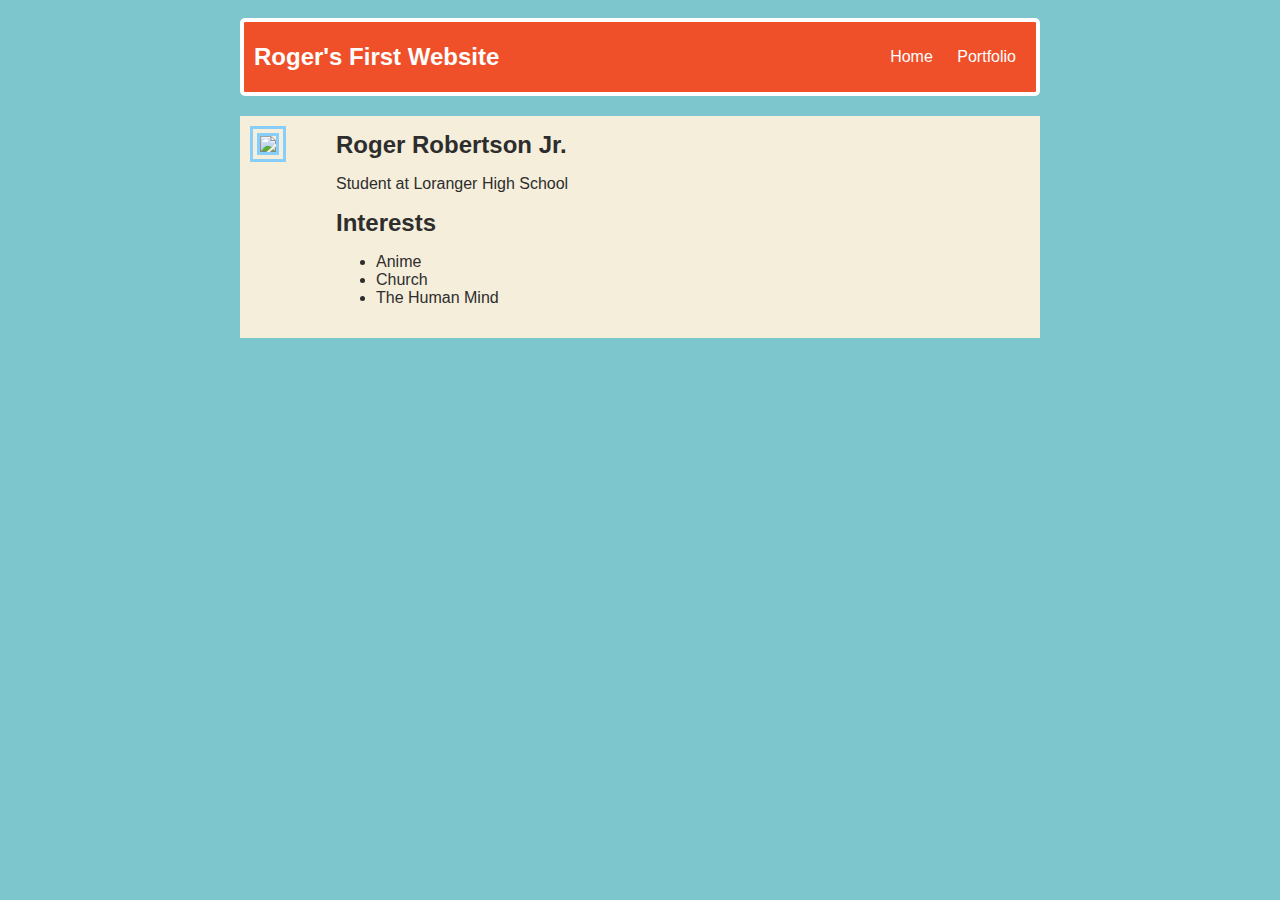
==== index.html @ 8dcea9a0 "A basic website" ====
<!DOCTYPE HTML>
<html>
    <head>
        <title>Roger's First Website</title>
        <style>
            body {
                background: rgb(125, 198, 205);
                color: rgb(45, 45, 45);
                padding: 10px;
                font-family: arial;
                 }
            header {
                font-size: 1.5em;
                font-weight: bold;
            }
            #all-contents {
                max-width: 800px;
                margin: auto;
            }
        
            /* navigation menu */
            nav {
               
                border: 2px dotted lightskyblue;
                border: 4px solid white;
                border-radius: 5px;
                background: rgb(239, 80, 41);
                margin: 0 auto; margin-bottom: 20px;
                display: flex;
                padding: 10px;
            }
            nav header {
                display: flex;
                align-items: center;
                color: rgb(255, 255, 255);
                flex: 1;
            }
            nav ul {
                list-style-image: none;
            }
            nav li {
                display: inline-block;
                padding: 0 10px;
            }
            nav a {
                text-decoration: none;
                color: #fff;
            }
        
            /* main container area beneath menu */
            main {
                background: rgb(245, 238, 219);
                display: flex;
            }
            .sidebar {
                margin-right: 25px;
                padding: 10px;
            }
            .sidebar img {
                width: 200px;
                border: 10px double lightskyblue;
                
            }
            .content {
                flex: 1;
                padding: 15px;
            }
            .interests header {
                font-size: 1.25em;
            }
        </style>
    </head>
    
    <body>
        <div id="all-contents">
            <nav>
                <header>Roger's First Website</header>
                <ul>
                    <li><a href="index.html">Home</a></li>
                    <li><a href="portfolio.html">Portfolio</a></li>
                </ul>
            </nav>
            
            <main>
                <div class="sidebar">
                    <img src="https://scontent-dfw5-1.xx.fbcdn.net/v/t1.0-9/55711698_2687091727974243_7883478292181811200_n.jpg?_nc_cat=111&_nc_sid=8024bb&_nc_ohc=7B4JXBcOMhoAX9SFwCb&_nc_ht=scontent-dfw5-1.xx&oh=33ae195eaf1dac44dba7d2d59ccc8ccd&oe=5EF95090">
                </div>
                
                <div class="content">
                    <header>Roger Robertson Jr.</header>
                    <p>Student at Loranger High School</p>
                    <header>Interests</header>
                    <ul>
                        <li>Anime</li>
                        <li>Church</li>
                        <li>The Human Mind</li>
                    </ul>
                </div>
            </main>
        </div>
    </body>
</html>
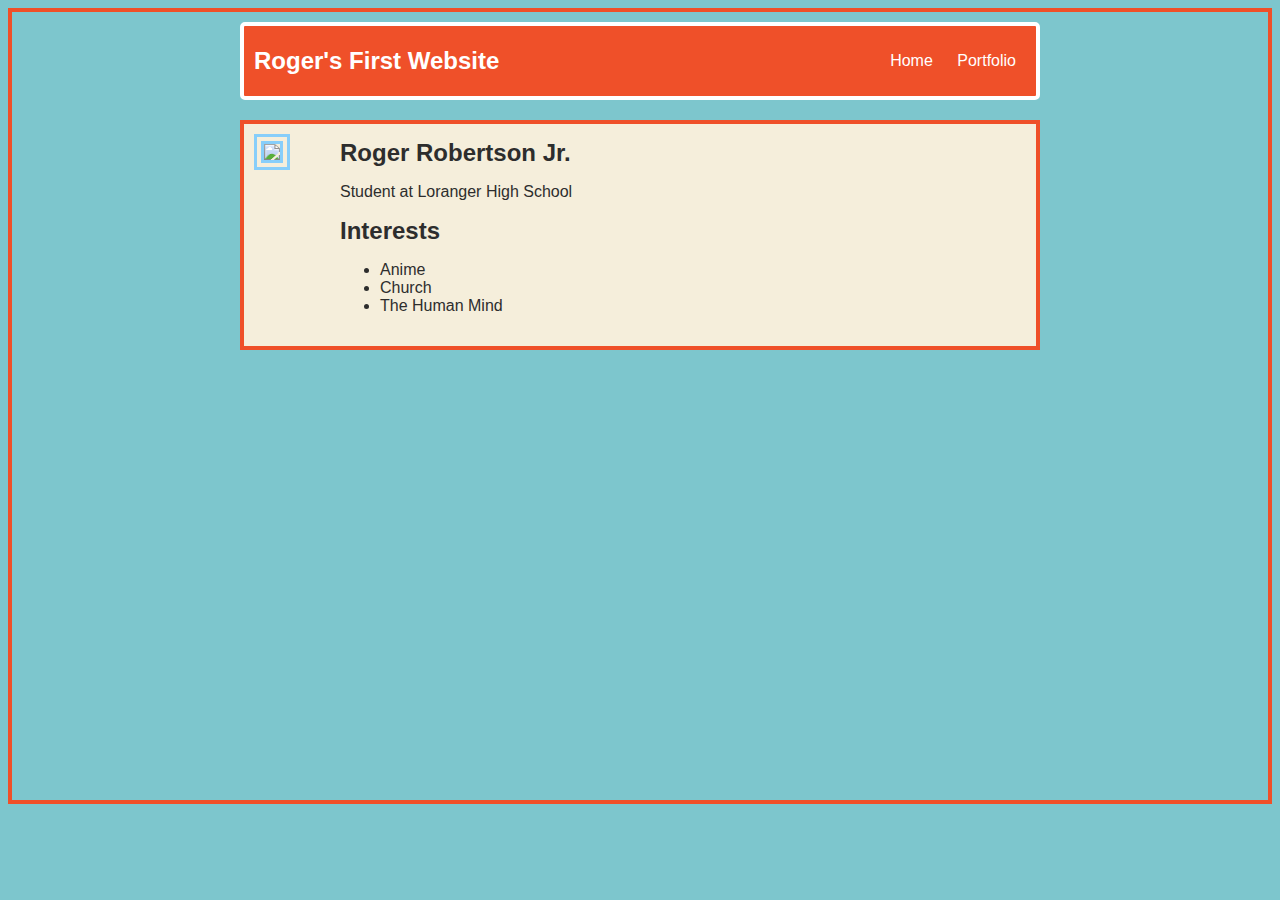
==== commit d3581a5a: "no detected bugs, WIP" ====
--- a/index.html
+++ b/index.html
@@ -8,6 +8,9 @@
                 color: rgb(45, 45, 45);
                 padding: 10px;
                 font-family: arial;
+                border: 4px solid;
+                border-color: rgb(239, 80, 41);
+                padding-bottom: 450px;
                  }
             header {
                 font-size: 1.5em;
@@ -21,7 +24,6 @@
             /* navigation menu */
             nav {
                
-                border: 2px dotted lightskyblue;
                 border: 4px solid white;
                 border-radius: 5px;
                 background: rgb(239, 80, 41);
@@ -51,6 +53,7 @@
             main {
                 background: rgb(245, 238, 219);
                 display: flex;
+                border: 4px solid rgb(239, 80, 41);
             }
             .sidebar {
                 margin-right: 25px;
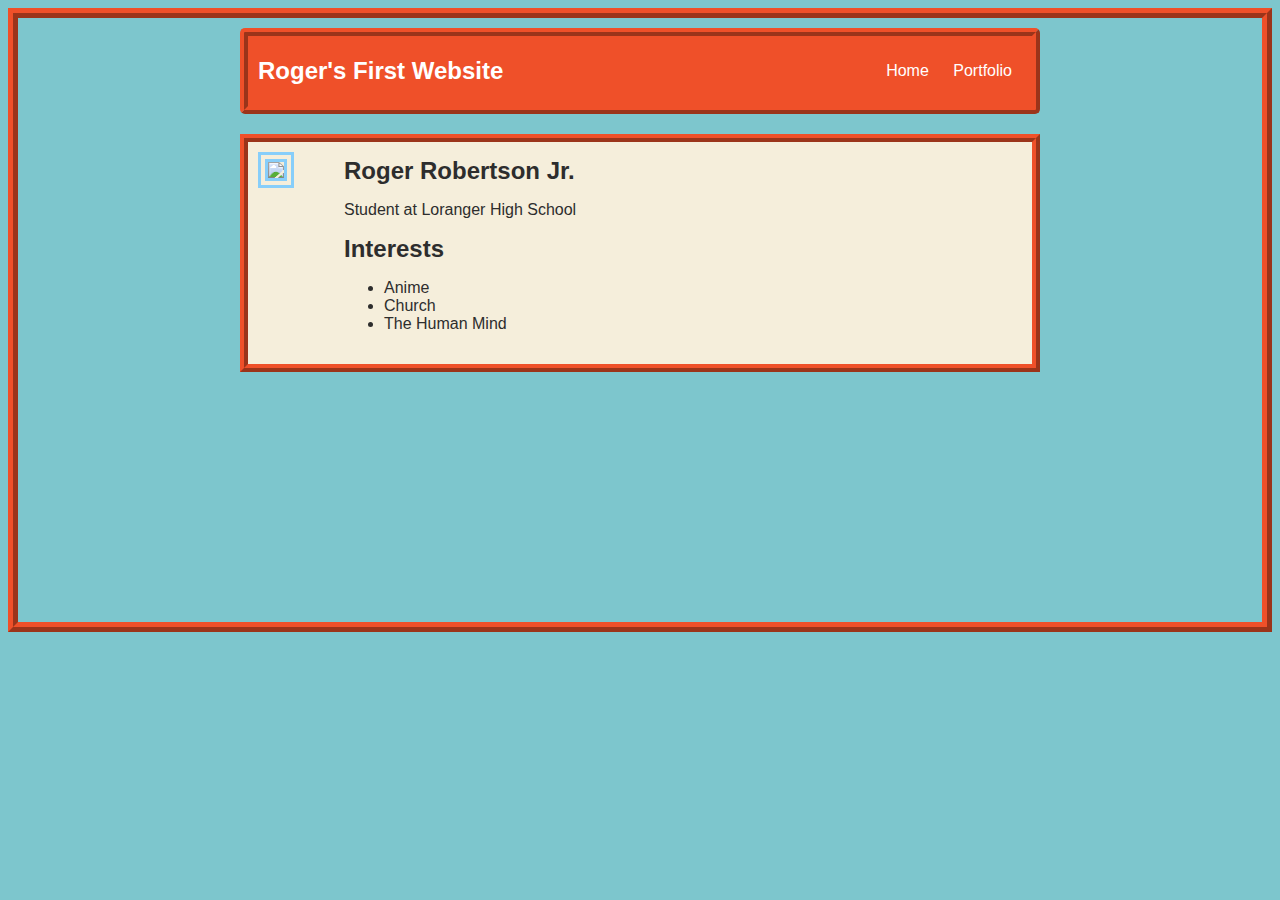
==== commit e948dfb1: "experimented with borders" ====
--- a/index.html
+++ b/index.html
@@ -8,9 +8,9 @@
                 color: rgb(45, 45, 45);
                 padding: 10px;
                 font-family: arial;
-                border: 4px solid;
+                border: 10px ridge;
                 border-color: rgb(239, 80, 41);
-                padding-bottom: 450px;
+                padding-bottom: 250px;
                  }
             header {
                 font-size: 1.5em;
@@ -24,7 +24,7 @@
             /* navigation menu */
             nav {
                
-                border: 4px solid white;
+                border: 8px ridge rgb(239, 80, 41);
                 border-radius: 5px;
                 background: rgb(239, 80, 41);
                 margin: 0 auto; margin-bottom: 20px;
@@ -53,7 +53,7 @@
             main {
                 background: rgb(245, 238, 219);
                 display: flex;
-                border: 4px solid rgb(239, 80, 41);
+                border: 8px ridge rgb(239, 80, 41);
             }
             .sidebar {
                 margin-right: 25px;
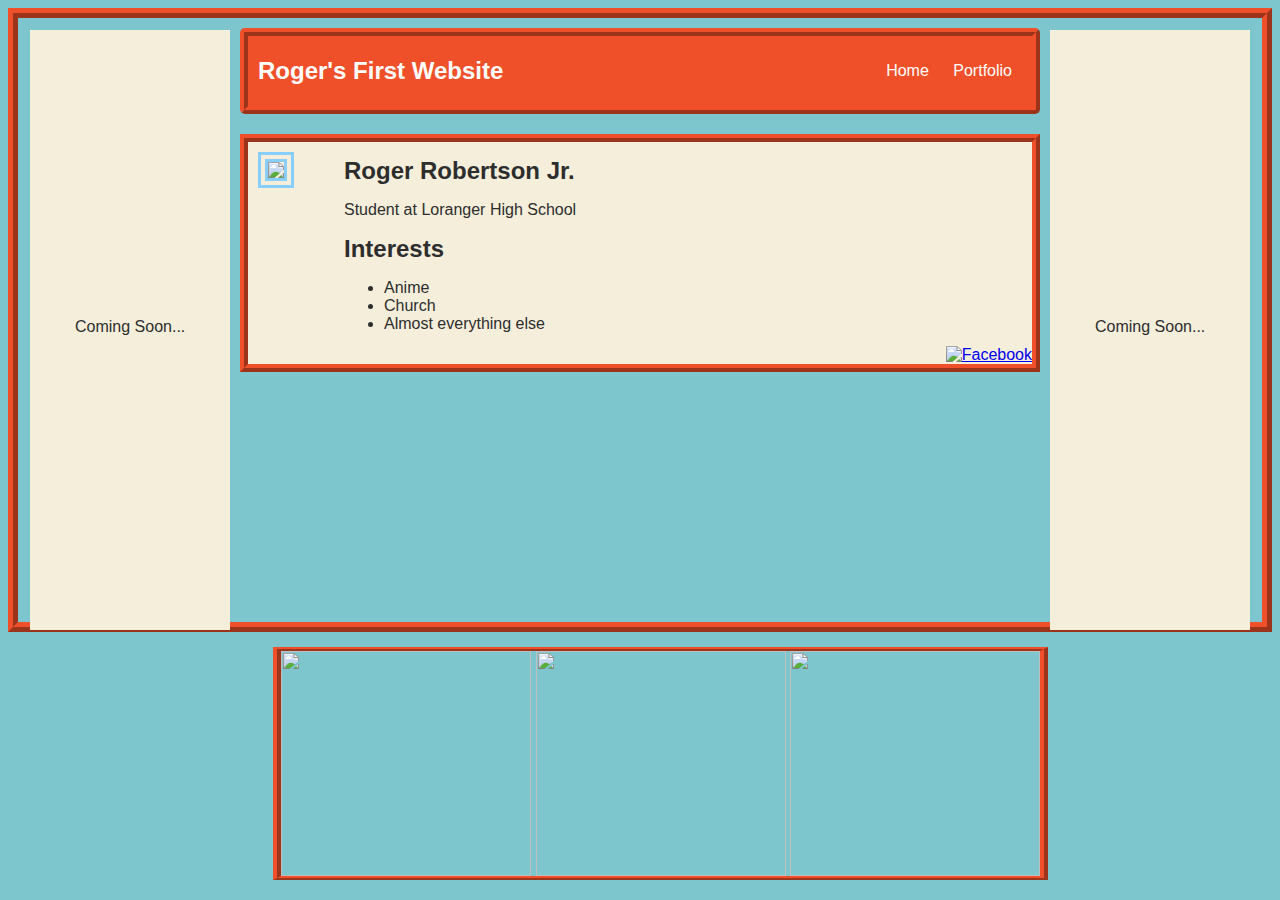
==== commit 9d13e456: "added outside divs" ====
--- a/index.html
+++ b/index.html
@@ -54,6 +54,7 @@
                 background: rgb(245, 238, 219);
                 display: flex;
                 border: 8px ridge rgb(239, 80, 41);
+                position: relative;
             }
             .sidebar {
                 margin-right: 25px;
@@ -70,6 +71,57 @@
             }
             .interests header {
                 font-size: 1.25em;
+            }
+            #social_media {
+                position: absolute;
+                margin: auto;
+                bottom: 0px;
+                right: 0px;
+            }
+            .social_media {
+                height: 50px;
+                width: 50px;
+            }
+          
+            #anime_pictures {
+                height: 225px;
+                position: absolute;
+                left: 21.35%;
+                bottom: 20px;
+                border-right: 8px ridge rgb(239, 80, 41);
+                border-left: 8px ridge rgb(239, 80, 41);
+                border-top: 4px ridge rgb(239, 80, 41);
+                border-bottom: 4px ridge rgb(239, 80, 41);                
+            }
+            .anime_pictures {
+                height: 225px;
+                width: 250px;
+                bottom: 0px;
+            }
+            .banner {
+                background-color: rgb(245, 238, 219);
+                position: absolute;
+                height: 600px;
+                width: 200px;
+                top: 30px;
+                text-align: center;
+                vertical-align: middle;
+                margin: auto;
+            }
+            #banner_left {
+                left: 30px;
+            }
+            #banner_right {
+                right: 30px;
+            }
+            .bannertext {
+                position: absolute;
+                left: 22.5%;
+                top: 48%;
+                text-align: center;
+            }
+            .bannertext {
+                
             }
         </style>
     </head>
@@ -96,10 +148,27 @@
                     <ul>
                         <li>Anime</li>
                         <li>Church</li>
-                        <li>The Human Mind</li>
+                        <li>Almost everything else</li>
                     </ul>
                 </div>
+                <div id="social_media" >
+                    <a href="https://www.facebook.com/roger.robertson.75033?__tn__=%2CdC-R-R&eid=ARDOajTwc2BEXuJn6oWknPl0L3kj7WgJHTytjSUYs4KY836WaO6D8VdSLWj7k9t1Rxh4ngF0vYvjm7Jf&hc_ref=ARQZhA1xb63WnVCxWMEVo0-jpHdV3Yj9nqiY0y1UkyeCTiP2zeWTCs_Vj8I-fopzaJk&fref=nf" target="_blank">
+                        <img class="social_media" src="https://i7.pngguru.com/preview/498/197/186/facebook-logo-icon-facebook-logo-png.jpg" alt="Facebook">
+                    </a>
+                </div>
             </main>
+            <div id="anime_pictures">
+                    <img id="HxH" class="anime_pictures" src="https://m.media-amazon.com/images/M/MV5BZjNmZDhkN2QtNDYyZC00YzJmLTg0ODUtN2FjNjhhMzE3ZmUxXkEyXkFqcGdeQXVyNjc2NjA5MTU@._V1_.jpg">
+                    <img id="demon_slayer" class="anime_pictures" src="https://m.media-amazon.com/images/M/MV5BZjZjNzI5MDctY2Y4YS00NmM4LTljMmItZTFkOTExNGI3ODRhXkEyXkFqcGdeQXVyNjc3MjQzNTI@._V1_.jpg">
+                    <img id="Naruto" class="anime_pictures" src="https://www.anime-planet.com/images/anime/covers/naruto-shippuden-1131.jpg">
+
+            </div>
+            <div class="banner" id="banner_left">
+                <div class="bannertext" id="banner_left_text">Coming Soon...</div>
+            </div>
+            <div class="banner" id="banner_right">
+                <div class="bannertext" id="banner_right_text">Coming Soon...</div>
+            </div>
         </div>
     </body>
 </html>